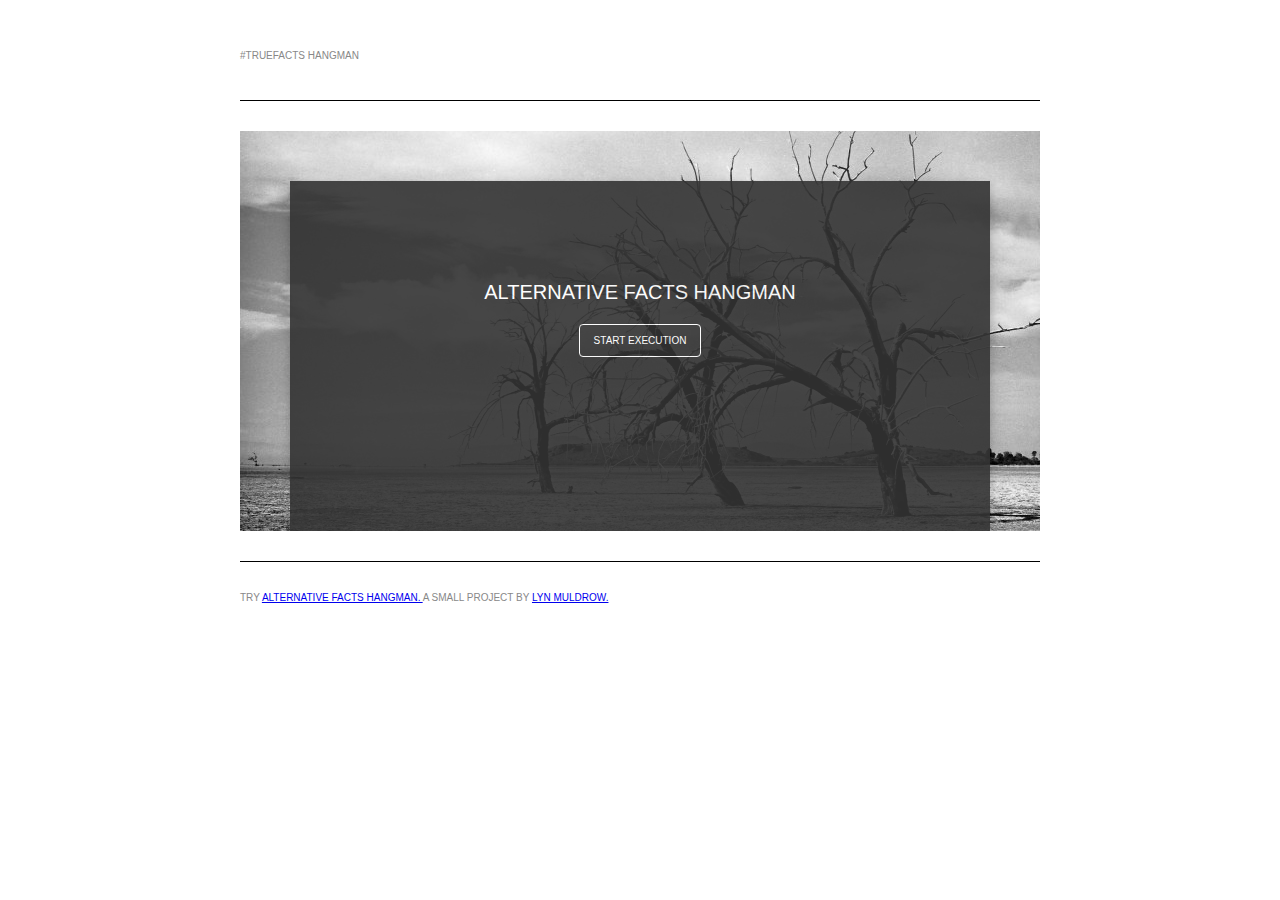
==== truefacts.html @ fcb16ba7 "Super pivot- revamped code, cleaned css, started better notes for curriculum" ====
<!DOCTYPE html>
<head>
 
    <title>#TRUEFACTS Hangman</title>
    <link href="main.css"rel="stylesheet"type="text/css"/>
    <meta name=viewport content="width=device-width, initial-scale=1.0, maximum-scale=1.0, user-scalable=no">
 	<script src="jquery.js"></script>
    <script src="controller.js"></script>
 
</head>


<body>

<div id="topbar">#TRUEFACTS Hangman</div>
<div class="spacer"></div>

<div id="gameContent">
	<div id="gameWrapper"></div>
</div>

<div id="footer"><div class="spacer"></div>Try <a href="index.html">Alternative Facts Hangman.  </a>
A small project by <a href="http://lynmuldrow.com">Lyn Muldrow.</a>
</div>
 


</body>
</html>
---- main.css ----
html, body {
	margin: 0;
	padding: 0;
	background-color:#fff;
	font-family: "HelveticaNeue-Light", "Helvetica Neue Light", "Helvetica Neue", Helvetica, Arial, "Lucida Grande", sans-serif; 
}


#topbar{
	 height:50px;
	 margin:auto;
	 margin-top:50px;
	 color:#888;
	 font-size:10px;
	 font-weight: 100;
	 text-transform: uppercase;
	 width:800px;
	 font-family: "HelveticaNeue-Light", "Helvetica Neue Light", "Helvetica Neue", Helvetica, Arial, "Lucida Grande", sans-serif;
	 border-bottom:solid black 1px;
}

#footer{
	 height:50px;
	 margin:auto;
	 margin-top:30px;
	 color:#888;
	 font-size:10px;
	 font-weight: 100;
	 text-transform: uppercase;
	 width:800px;
	 border-top:solid black 1px;
}


#gameWrapper{
	 margin:auto;
	 margin-top:50px;
	 width:700px;
	 height:350px;
	 position:relative;
	 overflow:hidden;
	 font-size: 15px;
	 font-weight: 100;
	 font-family: "HelveticaNeue-Light", "Helvetica Neue Light", "Helvetica Neue", Helvetica, Arial, "Lucida Grande", sans-serif;
	 color: #fff;
	 background-color:#333;
	 text-align: left;
	 opacity: 0.9;
	 box-shadow: 0 4px 8px 0 rgba(0, 0, 0, 0.2), 0 6px 20px 0 rgba(0, 0, 0, 0.19);
	
}

#gameContent{
	 margin:auto;	
	 width:800px;
	 height:400px;
	 position:relative;
	 overflow:hidden;
	 background: url('images/tree.jpg');

}

.spacer{height:30px;}




#gameTitle{
 	margin-top:100px;
 	text-align:center;
 	font-size:20px;
	font-weight: 100;
	text-transform: uppercase;
	font-family: "HelveticaNeue-Light", "Helvetica Neue Light", "Helvetica Neue", Helvetica, Arial, "Lucida Grande", sans-serif;
 	color:#fff;}

.button{
	font-size:10px;
	font-weight: 100;
	text-transform: uppercase;
	font-family: "HelveticaNeue-Light", "Helvetica Neue Light", "Helvetica Neue", Helvetica, Arial, "Lucida Grande", sans-serif;
 	width:100px;
 	margin:auto;
 	margin-top:20px;
 	margin-bottom: 20px;
 	padding: 10px;
 	cursor:pointer;
 	border:solid 1px white;
 	border-radius:4px;
 	text-align:center;
 	color:#fff;}

.button:hover{
 	background-color:#999;}

#replay{
 margin-left:0px;}

 /*Extension: Fancy Button! 

 #fancyButton {
	color: #999;

	background-color: white;
	background-image: linear-gradient(rgba(0, 0, 0, 0), black);
	animation: tuv 3s infinite alternate;
}
@keyframes tuv {
	100% {
	  background-color: black;
  }
}
*/
 

#wordHolder{
 margin-top:50px;
 margin-left:150px;
}
 
#clueHolder{
 margin-top:130px;
 margin-left:150px;
 padding-right: 50px;
}
 
#guesses{
 margin-top:20px;
 margin-left:150px;
}
 
#pixHolder{
 margin-left:30px;
 width:85px;
 float:left;
 overflow:hidden;
}
 
#pixHolder img{
 position:relative;}
 
#feedback{
 margin-top:20px;
 margin-left:150px;
 font-size:15px;
 color:#fff;
}
 
.tile{
 height:40px;
 width:40px;
 float:left;
 margin-right:10px;
 background-color:#888;
 text-align:center;
 font-size:24px;
 color:#333;
 padding-top:5px;
}
 
#finalMessage{
 text-align:center;
 font-size:15px;
 font-weight: 100;
 font-family: "HelveticaNeue-Light", "Helvetica Neue Light", "Helvetica Neue", Helvetica, Arial, "Lucida Grande", sans-serif;
 color:#fff;
 font-weight:100;
 width:90%;
 margin:auto;
 margin-top:100px;
}
 
#dummy{
 position:absolute;
 left:-200px;
 top:0px;
}
 
@media screen and (max-width:800px) {
 #topbar{
	 margin-left:1%;
	 margin-right:1%;	
	 width:96%;
 }
 #gameContent{
	 margin:1%;	
	 width:98%;
 }

 #gameWrapper{
	 margin:1%;	
	 width:98%;
 }

 .tile{
	 height:20px;
	 width:20px;
	 font-size:14px;
 }
}
 
@media screen and (max-width:560px) {
 #gameWrapper{
	 height: 390px;
 }
 #wordHolder{
	 margin-top:10px;
	 margin-left:10px;
 }
 #clueHolder{
	 margin-top:130px;
	 margin-left:85px;
 }
 #guesses{
	 margin-top:20px;
	 margin-left:85px;
 }
 #pixHolder{
	 margin-top:50px;
	 margin-left:10px;
	 position:absolute;
 }
 #feedback{
	 margin-left:85px;
	 font-size:28px;
 }
 #finalMessage{
	 font-size:20px;
 }
}

/*Fix for Mobile- at mobile resolutions currently the tiles migrate too far left. Here I've centered the tiles and resized game content to be appropriate for small screen viewing.*/
/* @media screen and (max-width:560px) {
 #gameWrapper{
	 height: 390px;
 }
  #wordHolder{
	 text-align:center;
	 margin-left:85px;
 
 #clueHolder{
	 margin-top:130px;
	 margin-left:85px;
 }
 #guesses{
	 margin-top:20px;
	 margin-left:85px;
 }
 #pixHolder{
	 margin-top:50px;
	 margin-left:10px;
	 position:absolute;
 }
 #feedback{
	 margin-left:85px;
	 font-size:28px;
 }
 #finalMessage{
	 font-size:30px;
 }
} */
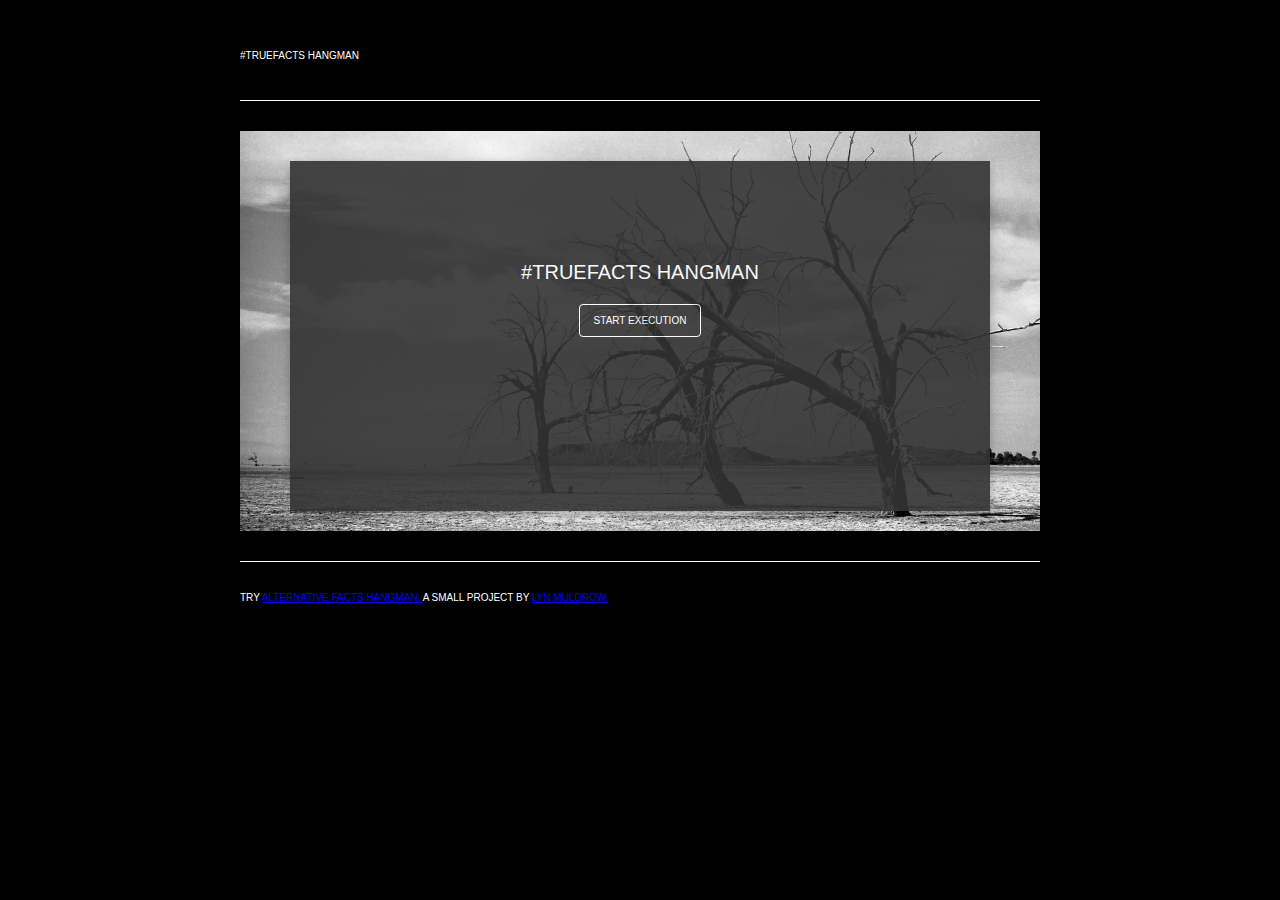
==== commit b5ca4818: "lots of styling fixes, final version- small bug with letter array phantom button" ====
--- a/truefacts.html
+++ b/truefacts.html
@@ -2,10 +2,10 @@
 <head>
  
     <title>#TRUEFACTS Hangman</title>
-    <link href="main.css"rel="stylesheet"type="text/css"/>
+    <link href="true.css"rel="stylesheet"type="text/css"/>
     <meta name=viewport content="width=device-width, initial-scale=1.0, maximum-scale=1.0, user-scalable=no">
  	<script src="jquery.js"></script>
-    <script src="controller.js"></script>
+    <script src="truecontroller.js"></script>
  
 </head>
 
--- a/true.css
+++ b/true.css
@@ -0,0 +1,305 @@
+
+/* --------------------------------------------------------------*/                                                             
+/*                Alt Facts/ True Facts Hangman                  */
+/*                       By Lyn Muldrow                          */
+/*                   http://lynmuldrow.com                       */
+/*                                                               */
+/*     This project was created to teach and illuminate          */
+/*     the effect of 'traditional' games on the psyche of the    */
+/*     marginalized or oppressed. Open source and free to use,   */
+/*     but please credit me if you intend to use commercially.   */
+/*                                                               */
+/* --------------------------------------------------------------*/
+
+
+
+/* General Styling */
+html, body {
+	margin: 0;
+	padding: 0;
+	background-color:#000;
+	
+}
+
+
+#topbar{
+	 height:50px;
+	 margin:auto;
+	 margin-top:50px;
+	 color:#fff;
+	 font-size:10px;
+	 font-weight: 100;
+	 text-transform: uppercase;
+	 width:800px;
+	 font-family: "HelveticaNeue-Light", "Helvetica Neue Light", "Helvetica Neue", Helvetica, Arial, "Lucida Grande", sans-serif;
+	 border-bottom:solid white 1px;
+}
+
+#footer{
+	 height:50px;
+	 margin:auto;
+	 margin-top:30px;
+	 color:#fff;
+	 font-size:10px;
+	 font-weight: 100;
+	 text-transform: uppercase;
+	 width:800px;
+	 font-family: "HelveticaNeue-Light", "Helvetica Neue Light", "Helvetica Neue", Helvetica, Arial, "Lucida Grande", sans-serif;
+	 border-top:solid white 1px;
+}
+
+
+#gameWrapper{
+	 margin:auto;
+	 margin-top:30px;
+	 width:700px;
+	 height:350px;
+	 position:relative;
+	 overflow:hidden;
+	 font-size: 15px;
+	 font-weight: 100;
+	 font-family: "HelveticaNeue-Light", "Helvetica Neue Light", "Helvetica Neue", Helvetica, Arial, "Lucida Grande", sans-serif;
+	 color: #fff;
+	 background-color:#333;
+	 text-align: left;
+	 opacity: 0.9;
+	 box-shadow: 0 4px 8px 0 rgba(0, 0, 0, 0.2), 0 6px 20px 0 rgba(0, 0, 0, 0.19);
+	
+}
+
+#gameContent{
+	 margin:auto;	
+	 width:800px;
+	 height:400px;
+	 position:relative;
+	 overflow:hidden;
+	 background: url('images/tree.jpg');
+
+}
+
+.spacer{height:30px;}
+
+
+
+/* Game Wrapper Styling */
+
+#gameTitle{
+ 	margin-top:100px;
+ 	text-align:center;
+ 	font-size:20px;
+	font-weight: 200;
+	text-transform: uppercase;
+	font-family: "HelveticaNeue-Light", "Helvetica Neue Light", "Helvetica Neue", Helvetica, Arial, "Lucida Grande", sans-serif;
+ 	color:#fff;}
+
+.button{
+	font-size:10px;
+	font-weight: 200;
+	text-transform: uppercase;
+	font-family: "HelveticaNeue-Light", "Helvetica Neue Light", "Helvetica Neue", Helvetica, Arial, "Lucida Grande", sans-serif;
+ 	width:100px;
+ 	margin:auto;
+ 	margin-top:20px;
+ 	margin-bottom: 20px;
+ 	padding: 10px;
+ 	cursor:pointer;
+ 	border:solid 1px white;
+ 	border-radius:4px;
+ 	text-align:center;
+ 	color:#fff;}
+
+.button:hover{
+ 	background-color:#999;}
+
+#replay{
+ margin-left:0px;}
+
+ /*Extension: Fancy Button! 
+
+ #fancyButton {
+	color: #999;
+
+	background-color: white;
+	background-image: linear-gradient(rgba(0, 0, 0, 0), black);
+	animation: tuv 3s infinite alternate;
+}
+@keyframes tuv {
+	100% {
+	  background-color: black;
+  }
+}
+*/
+ 
+
+#wordHolder{
+ margin-top:50px;
+ margin-left:150px;
+}
+ 
+#clueHolder{
+ margin-top:130px;
+ margin-left:150px;
+ padding-right: 50px;
+ font-size:15px;
+ font-weight: 200;
+ font-family: "HelveticaNeue-Light", "Helvetica Neue Light", "Helvetica Neue", Helvetica, Arial, "Lucida Grande", sans-serif;
+}
+ 
+#guesses{
+ margin-top:20px;
+ margin-left:150px;
+}
+ 
+#pixHolder{
+ margin-left:30px;
+ width:85px;
+ float:left;
+ overflow:hidden;
+}
+ 
+#pixHolder img{
+ position:relative;}
+ 
+#feedback{
+ margin-top:20px;
+ margin-left:150px;
+ font-size:15px;
+ color:#fff;
+}
+ 
+.tile{
+ height:40px;
+ width:40px;
+ float:left;
+ margin-right:10px;
+ background-color:#888;
+ text-align:center;
+ font-size:24px;
+ color:#333;
+ padding-top:5px;
+}
+ 
+#finalMessage{
+ text-align:center;
+ font-size:15px;
+ font-weight: 200;
+ font-family: "HelveticaNeue-Light", "Helvetica Neue Light", "Helvetica Neue", Helvetica, Arial, "Lucida Grande", sans-serif;
+ color:#fff;
+ font-weight:100;
+ width:90%;
+ margin:auto;
+ margin-top:100px;
+}
+ 
+#dummy{
+ position:absolute;
+ left:-200px;
+ top:0px;
+}
+
+
+/* Mobile Styling- breakpoints and such*/
+ 
+@media screen and (max-width:800px) {
+ #topbar{
+	 margin-left:1%;
+	 margin-right:1%;	
+	 width:96%;
+ }
+ #gameContent{
+	 margin:1%;	
+	 width:98%;
+ }
+
+ #gameWrapper{
+	 margin:1%;	
+	 width:98%;
+ }
+
+ .tile{
+	 height:20px;
+	 width:20px;
+	 font-size:14px;
+ }
+}
+ 
+@media screen and (max-width:560px) {
+ #gameWrapper{
+	 height: 390px;
+ }
+ #wordHolder{
+	 margin-top:10px;
+	 margin-left:10px;
+ }
+ #clueHolder{
+	 margin-top:130px;
+	 margin-left:85px;
+ }
+ #guesses{
+	 margin-top:20px;
+	 margin-left:85px;
+ }
+ #pixHolder{
+	 margin-top:50px;
+	 margin-left:10px;
+	 position:absolute;
+ }
+ #feedback{
+	 margin-left:85px;
+	 font-size:28px;
+ }
+ #finalMessage{
+	 font-size:20px;
+ }
+}
+
+/*Fix for Mobile- at mobile resolutions currently the tiles migrate too far left. Here I've centered the tiles and resized game content to be appropriate for small screen viewing.*/
+/* @media screen and (max-width:560px) {
+ #gameWrapper{
+	 height: 390px;
+ }
+  #wordHolder{
+	 text-align:center;
+	 margin-left:85px;
+ 
+ #clueHolder{
+	 margin-top:130px;
+	 margin-left:85px;
+ }
+ #guesses{
+	 margin-top:20px;
+	 margin-left:85px;
+ }
+ #pixHolder{
+	 margin-top:50px;
+	 margin-left:10px;
+	 position:absolute;
+ }
+ #feedback{
+	 margin-left:85px;
+	 font-size:28px;
+ }
+ #finalMessage{
+	 font-size:30px;
+ }
+} */
+
+
+
+
+
+
+
+
+
+
+
+
+
+
+
+
+
+
+
+
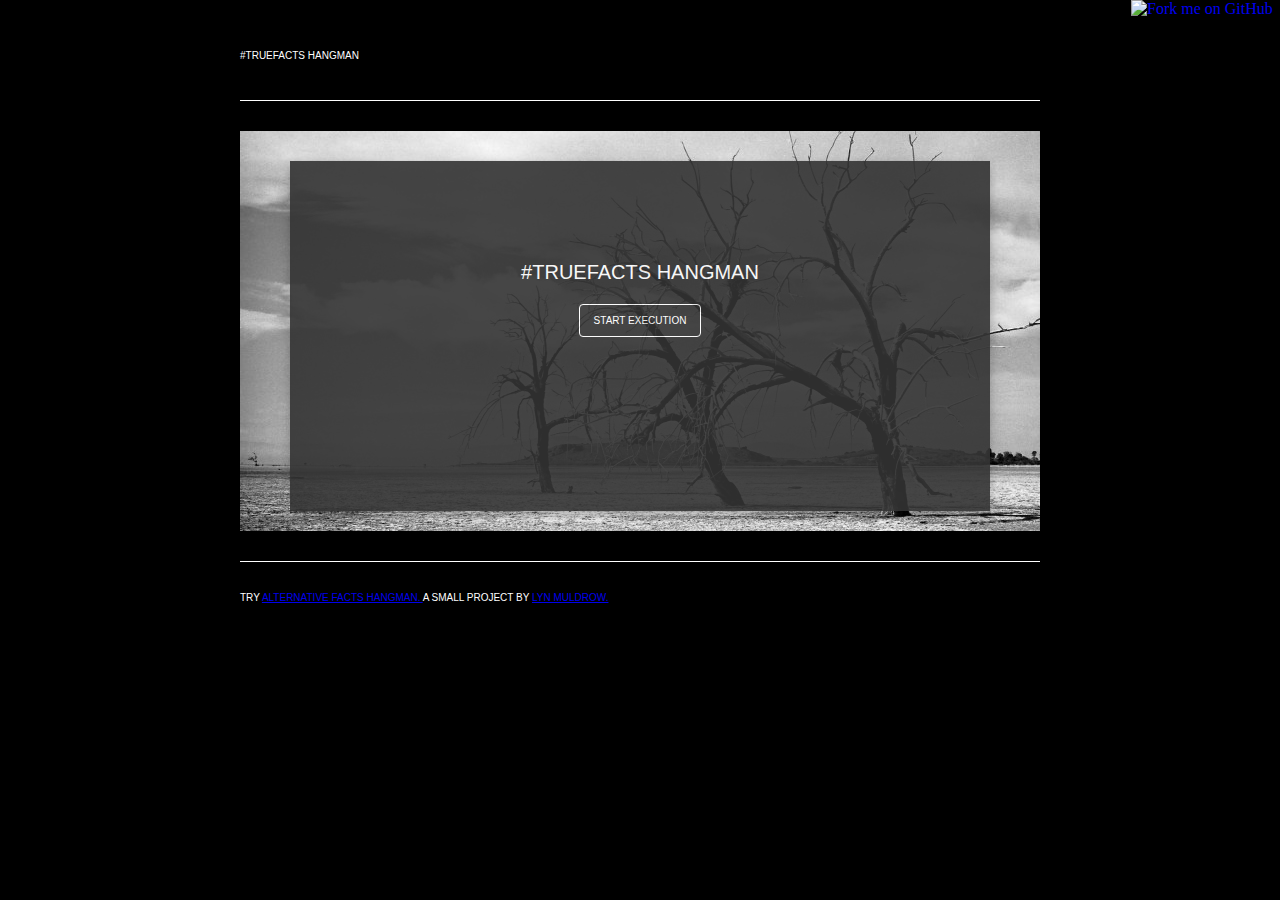
==== commit 394c10fc: "edited README" ====
--- a/truefacts.html
+++ b/truefacts.html
@@ -13,6 +13,8 @@
 <body>
 
 <div id="topbar">#TRUEFACTS Hangman</div>
+<a href="https://github.com/you"><img style="position: absolute; top: 0; right: 0; border: 0; width: 149px; height: 149px;" src="http://aral.github.com/fork-me-on-github-retina-ribbons/right-white@2x.png" alt="Fork me on GitHub"></a>
+
 <div class="spacer"></div>
 
 <div id="gameContent">
--- a/true.css
+++ b/true.css
@@ -191,11 +191,7 @@
  margin-top:100px;
 }
  
-#dummy{
- position:absolute;
- left:-200px;
- top:0px;
-}
+
 
 
 /* Mobile Styling- breakpoints and such*/
